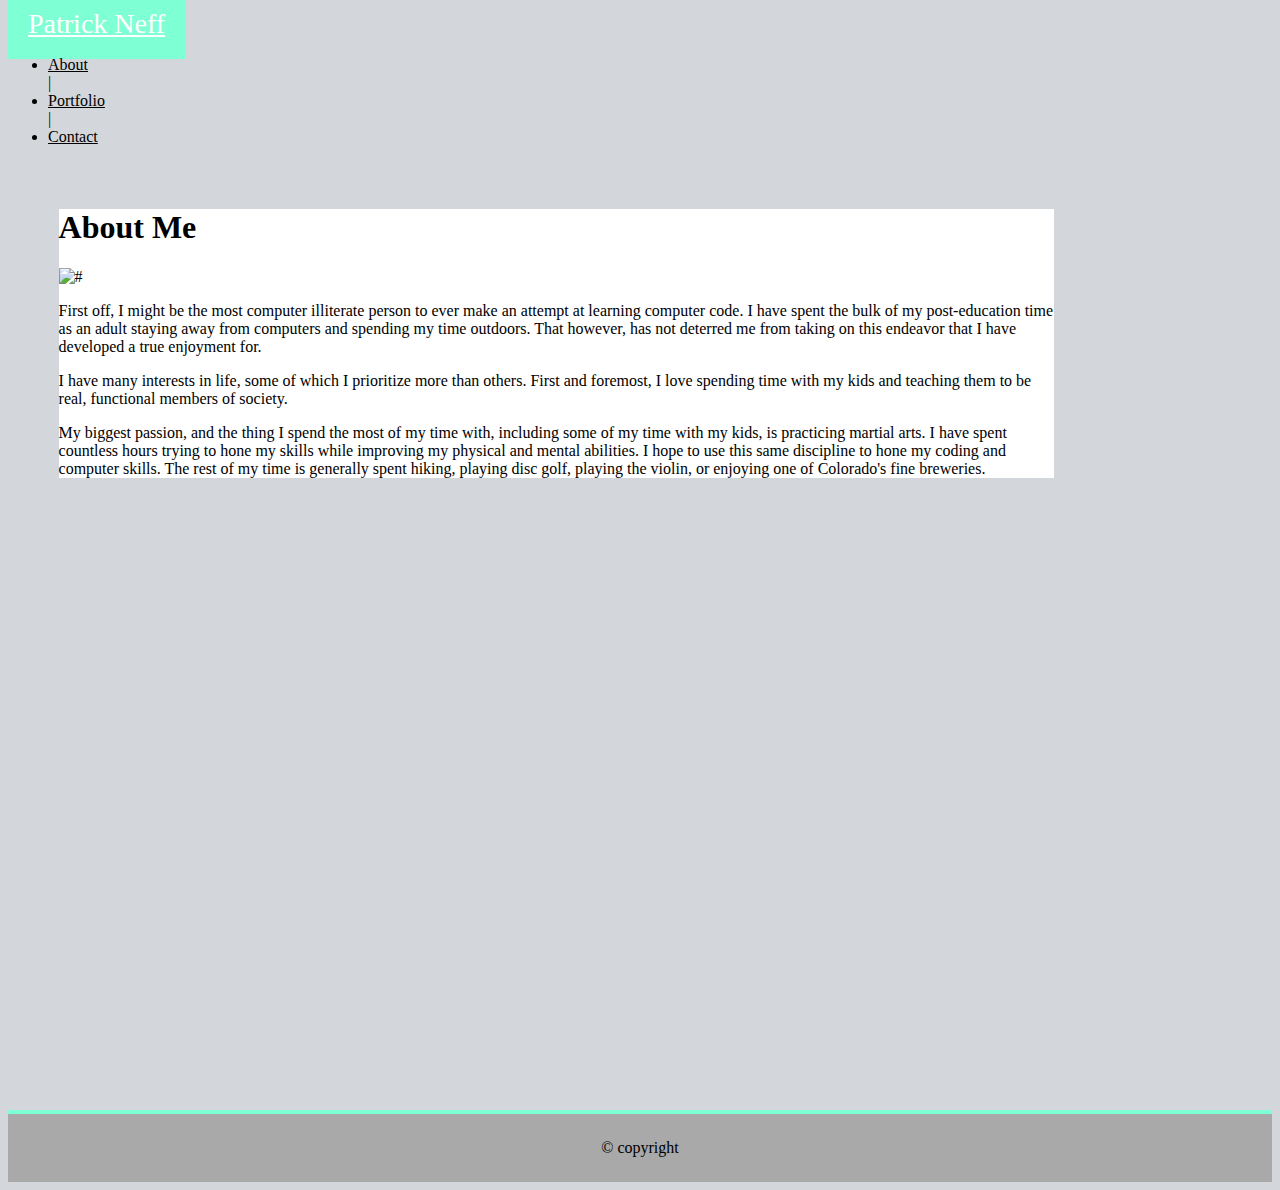
==== index.html @ acbe3ac0 "ready to submit" ====
<!DOCTYPE html>
<html>
    <head>
        <title>about me</title>
        <link rel="stylesheet" href="https://stackpath.bootstrapcdn.com/bootstrap/4.1.1/css/bootstrap.min.css" integrity="sha384-WskhaSGFgHYWDcbwN70/dfYBj47jz9qbsMId/iRN3ewGhXQFZCSftd1LZCfmhktB" crossorigin="anonymous">
        <link rel="stylesheet" href="assets/style.css">
    </head>
    <body>
    
        <nav class="navbar navbar-expand-lg navbar-light bg-light navwidth">
            <div class="col-lg-8 offset-lg-1">
                <a class="navbar-brand mb-1 h1" href= "index.html">Patrick Neff</a>
            </div>
        
            <div class= "pageLinks"> 
                <ul class= "navbar-nav navbar-right">
                    <li>
                        <a href="index.html">About</a>
                    </li> |
                    <li>
                        <a href="portfolio.html">Portfolio</a>
                    </li> |
                    <li>
                        <a href="contact.html">Contact</a>
                    </li>
                </ul>
            </div>
        </nav>
    

        <div class="container">
            <div>
                
                
                <div class="col-lg-8">
                    <div class="border-bottom border-secondary">
                        <h1>About Me</h1>
                    </div>
                </div>
            </div>

            <div class="row">
                        <div class="col-md-3"><img src="../Basic-Portfolio/assets/images/portfolio-pic.jpg" alt="#" class= "img-thumbnail">
                        </div>
                <div class= "col-lg-5">
                        <p>First off, I might be the most computer illiterate person to ever make an attempt at learning computer code. I have spent the bulk of my post-education time as an adult staying away from computers and spending my time outdoors. That however, has not deterred me from taking on this endeavor that I have developed a true enjoyment for.</p>
                        <p> I have many interests in life, some of which I prioritize more than others. First and foremost, I love spending time with my kids and teaching them to be real, functional members of society.</p>
                        <p> My biggest passion, and the thing I spend the most of my time with, including some of my time with my kids, is practicing martial arts. I have spent countless hours trying to hone my skills while improving my physical and mental abilities. I hope to use this same discipline to hone my coding and computer skills. The rest of my time is generally spent hiking, playing disc golf, playing the violin, or enjoying one of Colorado's fine breweries.
                        </p>                     
                </div>
             </div>
        </div>
        </div>
        <footer>
            <div>
                &copy; copyright
            </div>
        </footer>

    </body>
</html>
---- assets/style.css ----
a {
    color:black;
}

.navwidth {
    width: 100%;
}

.container {
    margin-left: 4%;
    margin-top: 5%;
    background-color: #ffffff;
}

body {
    background-color: #d3d6da;
}

footer {
    text-align: center;
    padding: 2%;
    border-top: solid 4px;
    margin-top: 50%;
    background-color: darkgrey;
    border-color: aquamarine;
}

@media only screen and (min-width: 1200px) {
.container {
    max-width: 995px;
}
}

.navbar-brand {
    background-color: aquamarine;
    font-size: 175%;
    color: white !important;
    padding: 20px;
}

.pageLinks {
    color: black;
}

#btn-color {
    background-color: aquamarine !important;
    border-color: aquamarine !important; 
}
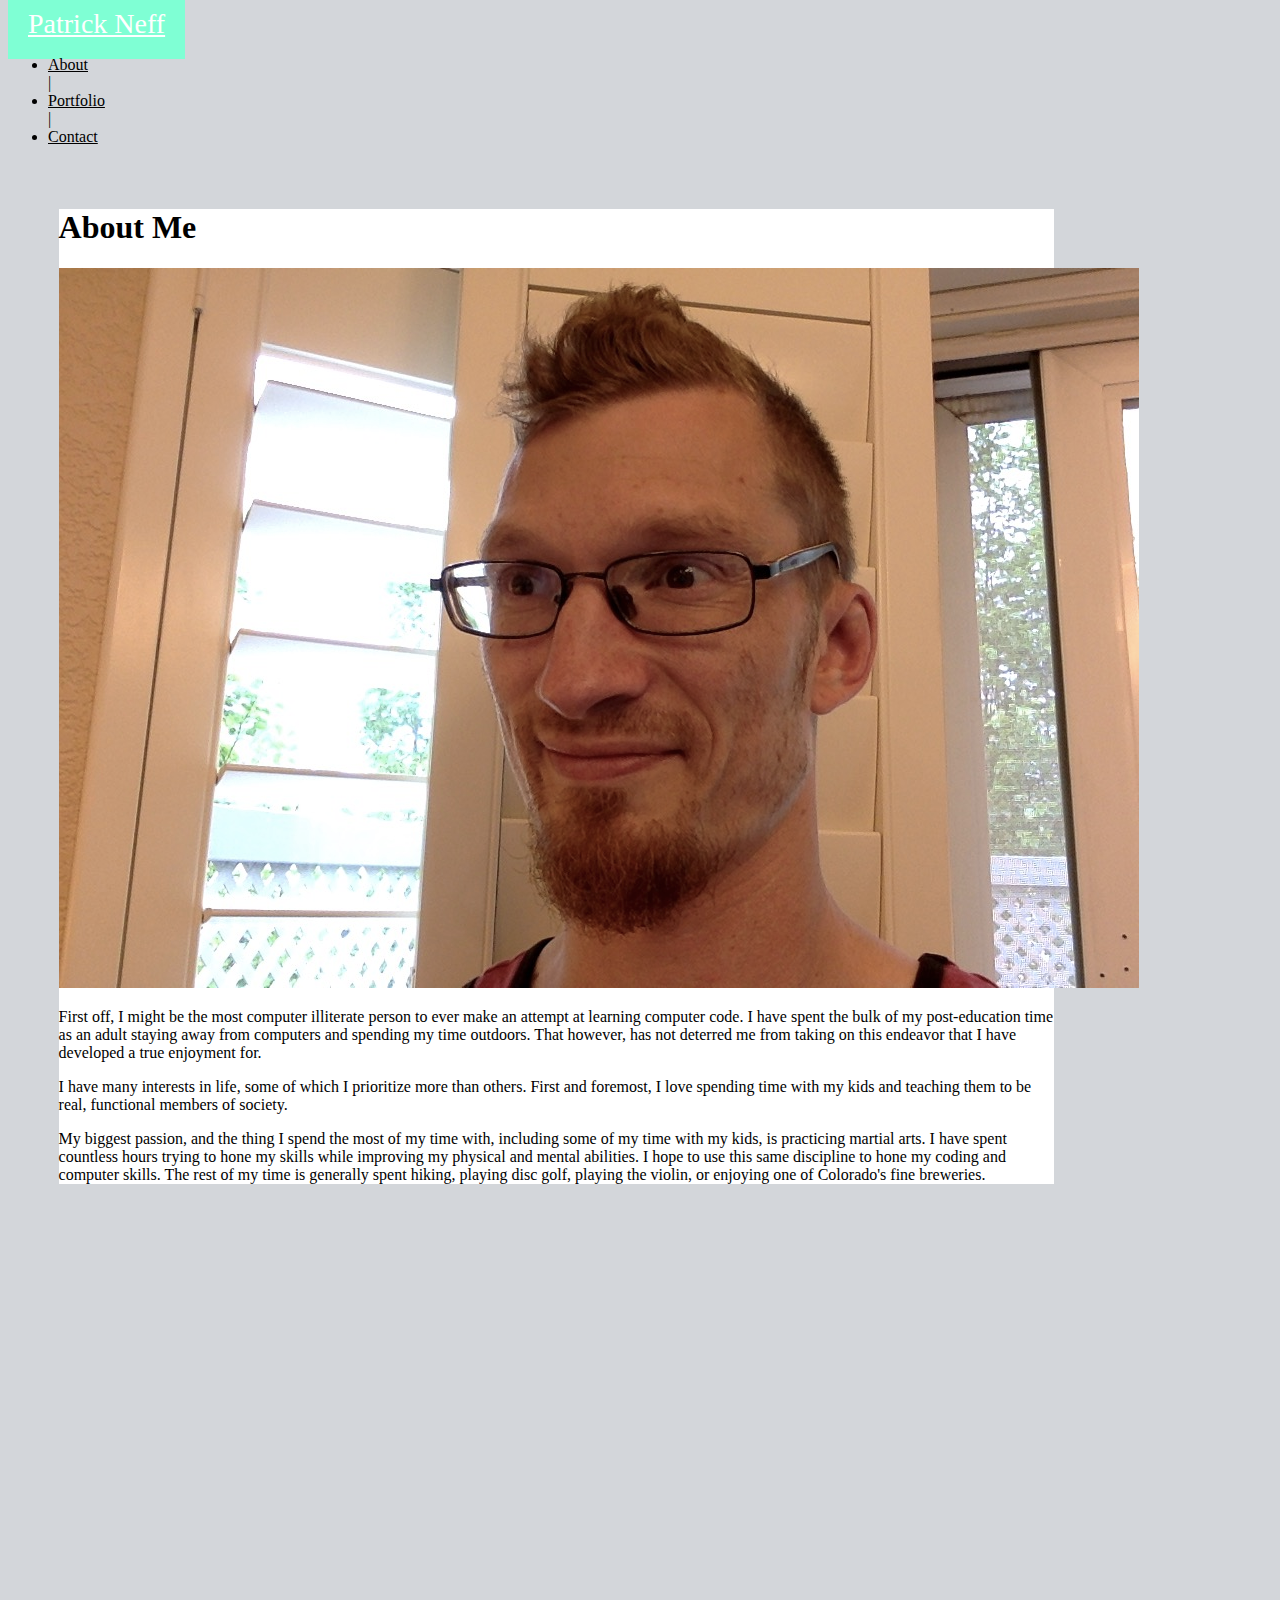
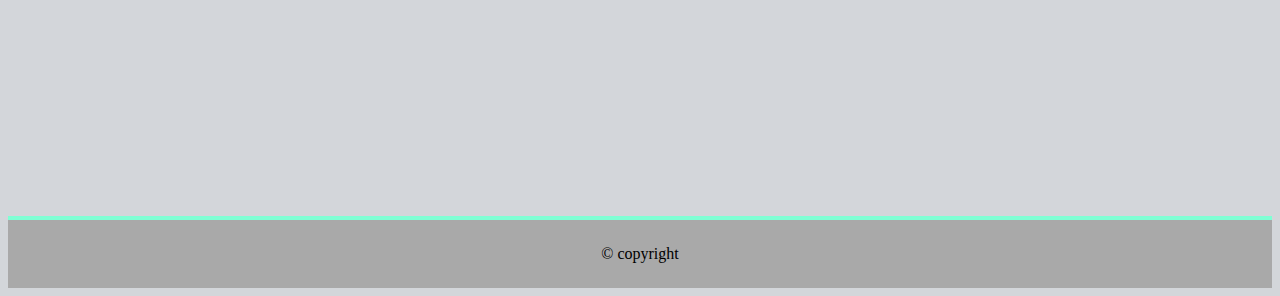
==== commit 6b7f8dde: "As good as its going to get for now" ====
--- a/index.html
+++ b/index.html
@@ -40,7 +40,7 @@
             </div>
 
             <div class="row">
-                        <div class="col-md-3"><img src="../Basic-Portfolio/assets/images/portfolio-pic.jpg" alt="#" class= "img-thumbnail">
+                        <div class="col-md-3"><img src="assets/images/portfolio-pic.jpg" alt="#" class= "img-thumbnail">
                         </div>
                 <div class= "col-lg-5">
                         <p>First off, I might be the most computer illiterate person to ever make an attempt at learning computer code. I have spent the bulk of my post-education time as an adult staying away from computers and spending my time outdoors. That however, has not deterred me from taking on this endeavor that I have developed a true enjoyment for.</p>
--- a/assets/style.css
+++ b/assets/style.css
@@ -45,4 +45,5 @@
 #btn-color {
     background-color: aquamarine !important;
     border-color: aquamarine !important; 
-}+}
+
